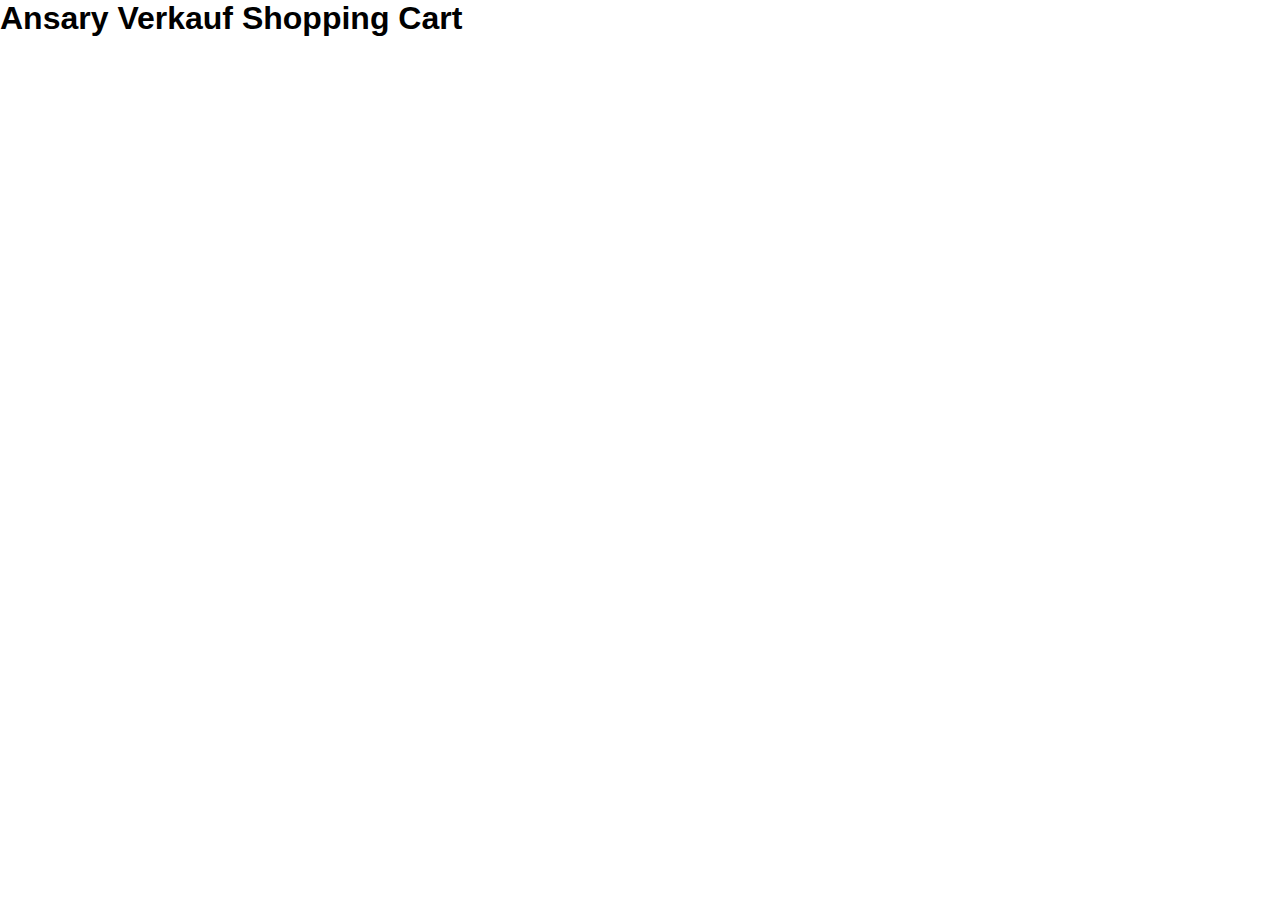
==== cart.html @ 2d09e05a "Update cart.html" ====
<!DOCTYPE html>
<html lang="en" >
<head>
  <meta charset="UTF-8">
  <title>Online Cart </title>
  <link rel='stylesheet' href='https://maxcdn.bootstrapcdn.com/font-awesome/4.5.0/css/font-awesome.min.css'><link rel="stylesheet" href="./style.css">

</head>
<body>
<!-- partial:index.partial.html -->
<div class="main-wrapper">
 

  
  <div class="header"><h1>Ansary Verkauf Shopping Cart</h1></div>
  <div id="vue">
    <cart :cart="cart" :cart-sub-total="cartSubTotal" :tax="tax" :cart-total="cartTotal" :checkout-bool="checkoutBool"></cart>
    <products :cart="cart" :cart-sub-total="cartSubTotal" :tax="tax" :cart-total="cartTotal" :products-data="productsData"></products>
    <checkout-area v-if="checkoutBool" :cart="cart" :tax="tax" :cart-sub-total="cartSubTotal" :cart-total="cartTotal" :products-data="productsData" :total-with-tax="totalWithTax"></checkout-area>
  </div>
</div>
<!-- partial -->
  
</body>
</html>
---- style.css ----
*{
    margin: 0;
    padding: 0;
    font-family: 'Poppins', sans-serif;
}
#banner{
    background: linear-gradient(rgba(0,0,0,0.5), #453535d8),url();
    background-size: cover;
    background-position: center;
    height: 100vh;
}

.logo{
    width: 140px;
    position: absolute;
    top: 4%;
    left: 10%;
}
.banner-text{
    text-align: center;
    color: #fff;
    padding-top: 180px;
}
.banner-text h1{
    font-size: 130px;
    font-family: 'Kaushan Script', cursive;
}
.banner-text p{
    font-size: 20px;
    font-style: italic;
}
.banner-btn{
    margin: 70px auto 0;
}
.banner-btn a{
    width: 150px;
    text-decoration: none;
    display: inline-block;
    margin: 0 10px;
    padding: 12px 0;
    color: #fff;
    border: .5px solid #fff;
    position: relative;
    z-index: 1;
    transition: color 0.5s;
}
.banner-btn a span{
    width: 0;
    height: 100%;
    position: absolute;
    top: 0;
    left: 0;
    background: #fff;
    z-index: -1;
    transition: 0.5s; 
}
.banner-btn a:hover span{
    width: 100%;
}
.banner-btn a:hover{
    color: #000;
}
#sideNav{
    width: 250px;
    height: 100vh;
    position: fixed;
    right: -250px;
    top: 0;
    background: #009688;
    z-index: 2;
    transition: 0.5s;
} 
nav ul li{
    list-style: none;
    margin: 50px 20px;
}
nav ul li{
    text-decoration: none;
    color: #fff;
}
#menuBtn{
    width: 50px;
    height: 50px;
    background: #009688;
    text-align: center;
    position: fixed;
    right: 30px;
    top: 20px;
    border-radius: 3px;
    z-index: 3;
    cursor: pointer;
}
#menuBtn img{
    width: 20px;
    margin-top: 15px;
}


@media screen and (max-width: 770px){
    .banner-text h1{
        font-size: 44px;
    }
    .banner-btn a{
        display: block;
        margin: 20px auto;
    }
}


/*--FEATURE--*/
#feature{
    width: 100%;
    padding: 70px 0;
}
.title-text{
    text-align: center;
    padding-bottom: 70px;
}
.title-text p{
    margin: auto;
    font-size: 20px;
    color: #463535cf;
    font-weight: bold;
    position: relative;
    z-index: 1;
    display: inline-block;
}
.title-text p::after{
    content: '';
    width: 50px;
    height: 35px;
    background: linear-gradient(#4fea5f, #fff);
    position: absolute;
    top: -20px;;
    left: 0;
    z-index: -1;
    transform: rotate(10deg);
    border-top-left-radius: 35px;
    border-bottom-right-radius: 35px;
}
.title-text h1{
    font-size: 50px;
}
.feature-box{
    width: 80%;
    margin: auto;
    display: flex;
    flex-wrap: wrap;
    align-items: center;
    text-align: center;
}
.features{
    flex-basis: 50%;
}
.features-img{
    flex-basis: 50%;
    margin: auto;
}
.features-img img{
    width: 70%;
    border-radius: 10px;
}
.features h1{
    text-align: left;
    margin-bottom: 10px;
    font-weight: 100;
    color: #009688;
}
.features-desc{
    display: flex;
    align-items: center;
    margin-bottom: 40px;
}
.feature-icon .fa{
    width: 50px;
    height: 50px;
    font-size: 30px;
    line-height: 50px;
    border-radius: 8px;
    color: #463535cf;
    border: 1px solid #463535cf;
}
.feature-text p{
    padding: 0 20px;
    text-align: initial;
}
@media screen and (max-width: 770px){
    .title-text h1{
        font-size: 35px;
    }
    .features{
        flex-basis: 100%;
    }
    .features-img{
        flex-basis: 100%;
    }
    .features-img img{
        width: 100%;
    }
}

/*--SERVICE--*/
#service{
    width: 100%;
    padding: 70px 0;
    background: #efefef;
}
.service-box{
    width: 80%;
    display: flex;
    flex-wrap: wrap;
    justify-content: space-around;
    margin: auto;
}
.single-service{
    flex-basis: 48%;
    text-align: center;
    border-radius: 7px;
    margin-bottom: 20px;
    color: #fff;
    position: relative;
}
.single-service img{
    width: 100%;
    border-radius: 7px;
}
.overlay{
    width: 100%;
    height: 100%;
    position: absolute;
    top: 0;
    border-radius: 7px;
    cursor: pointer;
    background: linear-gradient(rgba(0,0,0,0.5),#463535cf);
    opacity: 0;
    transition: 1s;
}
.single-service:hover .overlay{
    opacity: 1;
}
.service-desc{
    width: 80%;
    position: absolute;
    bottom: 40%;
    left: 50%;
    opacity: 0;
    transform: translateX(-50%);
    transition: 1s;
}
hr{
    background: #fff;
    height: 2px;
    border: 0;
    margin: 15px auto;
    width: 60%;
}
.service-desc p{
    font-size: 14px; 
}
.single-service:hover .service-desc{
    bottom: 40%;
    opacity: 1;
}
@media screen and (max-width: 770px){
    .single-service{
        flex-basis: 100%;
        margin-bottom: 30px;
    }
    .service-desc p{
        font-size: 12px; 
    }
    hr{
        margin: 5px auto;
    }
    .single-service:hover .service-desc{
        bottom: 25% !important;
    }
}
/*---TESTIMONIAL---*/
#testimonial{
    width: 100%;
    padding: 70px 0;
}
.testimonial-row{
    width: 80%;
    margin: auto;
    display: flex;
    justify-content: space-between;
    align-items: flex-start;
    flex-wrap: wrap;
}
.testimonial-col{
    flex-basis: 28%;
    padding: 10px;
    margin-bottom: 30px;
    border-radius: 5px;
    box-shadow: 0 10px 20px 3px #00968814;
    cursor: pointer;
    transition: transform .5s;
}
.testimonial-col p{
    font-size: 14px;
}
.user{
    display: flex;
    align-items: center;
    margin: 20px 0;
}
.user img{
    width: 40px;
    margin-right: 20px;
    border-radius: 3px;
}
.user-info .fa{
    margin-left: 10px;
    color: #009688;
    font-size: 20px;
}
.user-info small{
    color: #009688;
}
.testimonial-col:hover{
    transform: translateY(-7px);
}
@media screen and (max-width: 770px){
    .testimonial-col{
        flex-basis: 100%;
    }
}

/*--FOOTER--*/
#footer{
    padding: 100px 0 20px;
    background: #efefef;
    position: relative;
}
.footer-row{
    width: 80%;
    margin: 0 auto;
    display: flex;
    justify-content: space-between;
    flex-wrap: wrap;
}





.footer-left,.footer-right{
    flex-basis: 45%;
    padding: 10px;
    margin-bottom: 20px;
}
.footer-right{
    text-align: right;
}
.footer-row h1{
    margin: 10px 0;
}
.footer-row p{
    line-height: 35px;
}
.footer-left .fa,.footer-right .fa{
    font-size: 20px;
    color: #009688;
    margin: 10px;
}
.footer-img{
    max-width: 370px;
    opacity: 0.1;
    position: absolute;
    left: 50%;
    top: 35%;
    transform: translate(-50%,-50%);
}



.social-links{
    text-align: center;
}
.social-links .fa{
    height: 40px;
    width: 40px;
    font-size: 20px;
    line-height: 40px;
    border: 2.5px solid #009688;
    margin: 40px 5px 0;
    color: #009688;
    cursor: pointer;
    transform: .5s;
}
.social-links .fa:hover{
    background: #009688;
    color: #fff;
    transform: translateY(-7px);
}
.social-links p{
    font-size: 12px;
    margin-top: 20px;
}
@media screen and (max-width: 770px){
    .footer-left,.footer-right{
        flex-basis: 100%;
        font-size: 14px;
    }
    .footer-img{
        top: 25%;
    }
}
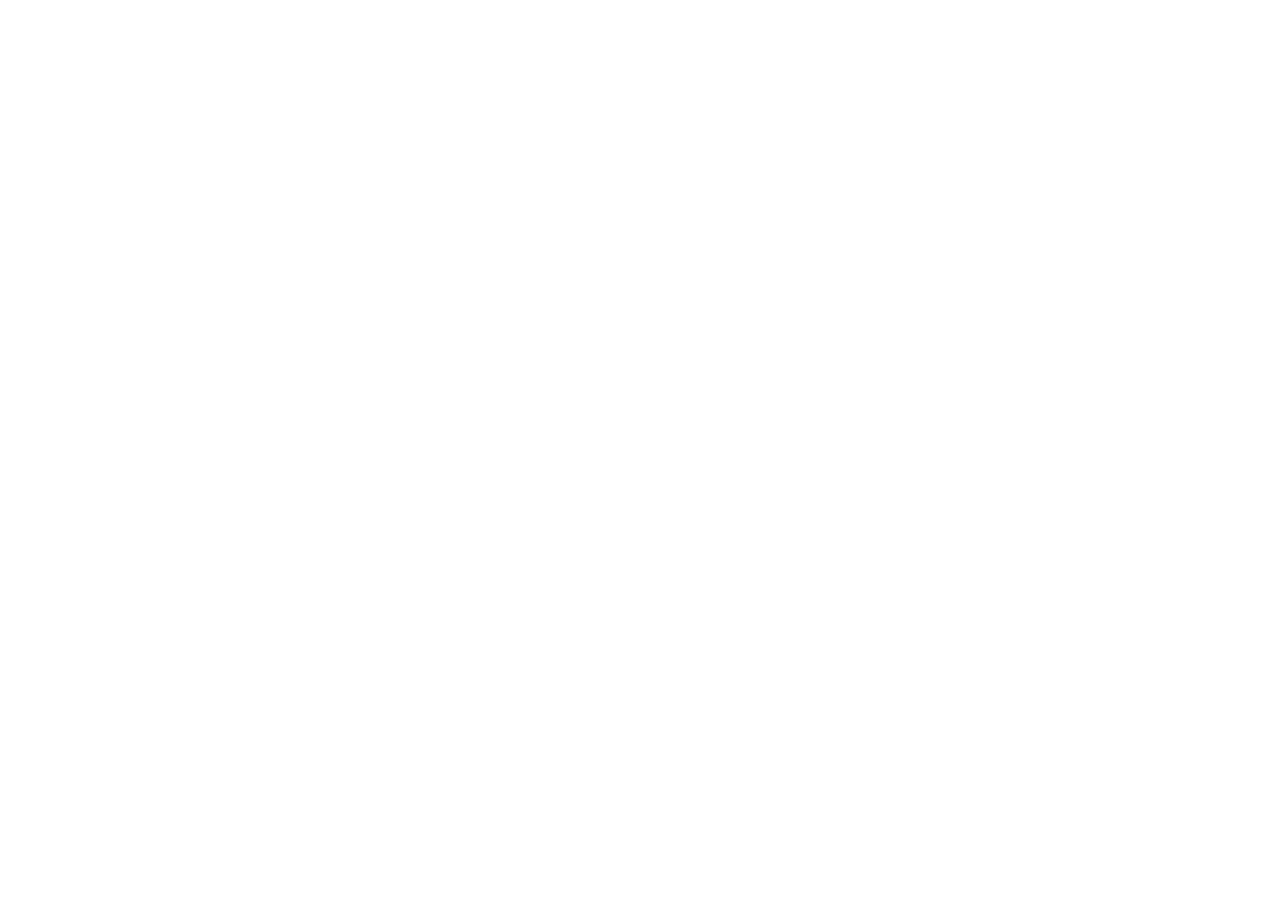
==== commit 8da6ee98: "Add files via upload" ====
--- a/cart.html
+++ b/cart.html
@@ -2,8 +2,8 @@
 <html lang="en" >
 <head>
   <meta charset="UTF-8">
-  <title>Online Cart </title>
-  <link rel='stylesheet' href='https://maxcdn.bootstrapcdn.com/font-awesome/4.5.0/css/font-awesome.min.css'><link rel="stylesheet" href="./style.css">
+  <title>Ansary Verkauf Shopping</title>
+  <link rel='stylesheet' href='https://maxcdn.bootstrapcdn.com/font-awesome/4.5.0/css/font-awesome.min.css'><link rel="stylesheet" href="./cstyle.css">
 
 </head>
 <body>
@@ -12,7 +12,7 @@
  
 
   
-  <div class="header"><h1>Ansary Verkauf Shopping Cart</h1></div>
+  <div class="header"><h1></h1></div>
   <div id="vue">
     <cart :cart="cart" :cart-sub-total="cartSubTotal" :tax="tax" :cart-total="cartTotal" :checkout-bool="checkoutBool"></cart>
     <products :cart="cart" :cart-sub-total="cartSubTotal" :tax="tax" :cart-total="cartTotal" :products-data="productsData"></products>
@@ -20,6 +20,7 @@
   </div>
 </div>
 <!-- partial -->
-  
+  <script  src="./cscript.js"></script>
+
 </body>
 </html>
--- a/cstyle.css
+++ b/cstyle.css
@@ -0,0 +1,386 @@
+* {
+	 margin: 0;
+	 padding: 0;
+	 box-sizing: border-box;
+	 font-family: 'Poppins', sans-serif;
+}
+ @keyframes openUp {
+	 0% {
+		 transform: translate(-50%, -50%) scale(0.5);
+	}
+	 100% {
+		 transform: translate(-50%, -50%) scale(1);
+	}
+}
+ button {
+	 appearance: none;
+	 padding: 0.5em;
+	 margin: 0.5em 0;
+	 background: white;
+	 border: 1px solid black;
+	 transition: all 0.1s;
+	 font-size: 14px;
+	 cursor: pointer;
+	 user-select: none;
+}
+ button .fa {
+	 font-size: 1em !important;
+	 vertical-align: center;
+}
+ button:hover {
+	 color: white;
+	 background: black;
+}
+ input {
+	 display: inline-block;
+	 appearance: none;
+	 padding: 0.5em;
+	 margin: 0.1em 0.5em 0.5em 0;
+	 width: max-content;
+	 background: white;
+	 border: 1px solid black;
+	 transition: all 0.1s;
+	 font-size: 14px;
+}
+
+
+ label {
+	 font-size: 0.75em;
+	 margin-right: 0.5em;
+}
+ .checkout-area table {
+	 margin: 0 auto;
+	 padding: 0.5em;
+	 width: 100%;
+	 max-width: 40em;
+	 text-align: left;
+}
+ .checkout-area table th, .checkout-area table td {
+	 padding: 0 0.25em;
+}
+ @media (max-width: 600px) {
+	 .checkout-area table th:nth-child(3), .checkout-area table td:nth-child(3) {
+		 display: none;
+	}
+}
+ .align-left {
+	 text-align: left;
+}
+ .align-center {
+	 text-align: center;
+}
+ .align-right {
+	 text-align: right;
+}
+ .vert-bottom {
+	 vertical-align: bottom;
+}
+ .vert-middle {
+	 vertical-align: middle;
+}
+ .main-wrapper .header {
+	 position: relative;
+	 background:  url("file:///C:/Users/shibi/OneDrive/Desktop/Ansary Verkauf/pen-export-NWBoGpY (1)/pen-export-NWBoGpY/dist/AVjpg.jpg");
+	 background-size: cover;
+	 background-position: center;
+	 height: 80vh;
+}
+ .main-wrapper .header h1 {
+	 position: absolute;
+	 text-align: center;
+	 top: 50%;
+	 left: 50%;
+	 transform: translate(-50%, -50%);
+	 color: white;
+	 font-size: 3em;
+	 text-shadow: 1px 3px 5px rgba(0, 0, 0, 0.5), -1px -3px 5px rgba(0, 0, 0, 0.5);
+}
+ .main-wrapper #vue {
+	 margin: 0 auto;
+	 padding: 0.5em;
+	 text-align: center;
+}
+ .main-wrapper #vue .cart {
+	 position: fixed;
+	 right: 0em;
+	 top: 0em;
+	 text-align: right;
+	 background: rgba(0, 0, 0, 0.85);
+	 color: white;
+	 z-index: 1;
+}
+ .main-wrapper #vue .cart .fa-shopping-cart, .main-wrapper #vue .cart .cart-size {
+	 cursor: pointer;
+	 font-size: 1.25em;
+	 user-select: none;
+}
+ .main-wrapper #vue .cart .fa-shopping-cart {
+	 padding: 1em 1em 1em 0;
+}
+ .main-wrapper #vue .cart .cart-size {
+	 padding: 1em 0 1em 1em;
+}
+ .main-wrapper #vue .cart .cart-items {
+	 padding: 0 1em 2em 1em;
+}
+ .main-wrapper #vue .cart .cart-items .cartTable {
+	 width: 20em;
+}
+ .main-wrapper #vue .cart .cart-items .cartImage {
+	 width: 4em;
+	 height: 4em;
+	 margin: 0.5em auto;
+	 position: relative;
+	 cursor: pointer;
+}
+ .main-wrapper #vue .cart .cart-items .cartImage:after {
+	 content: "";
+	 position: absolute;
+	 top: 0;
+	 left: 0;
+	 width: 100%;
+	 height: 100%;
+	 background: rgba(0, 0, 0, 0.25);
+	 transition: all 0.1s;
+}
+ .main-wrapper #vue .cart .cart-items .cartImage i {
+	 position: absolute;
+	 top: 50%;
+	 left: 50%;
+	 transform: translate(-50%, -50%);
+	 font-size: 1.5em;
+	 z-index: 1;
+	 transition: all 0.25s;
+}
+ .main-wrapper #vue .cart .cart-items .cartImage:hover i {
+	 text-shadow: 1px 2px 5px black;
+}
+ .main-wrapper #vue .cart .cart-items .cartImage:hover:after {
+	 background: rgba(0, 0, 0, 0.5);
+}
+ .main-wrapper #vue .cart .cart-items .cartImage:active i {
+	 text-shadow: 0px 0px 1px black;
+}
+ .main-wrapper #vue .cart .cart-items .cartSubTotal {
+	 border-top: 1px solid white;
+	 font-size: 1.25em;
+}
+ .main-wrapper #vue .cart .cart-items .clearCart {
+	 float: left;
+	 margin-top: 2em;
+	 margin-bottom: 1.25em;
+}
+ .main-wrapper #vue .cart .cart-items .checkoutCart {
+	 float: right;
+	 margin-top: 2em;
+	 margin-bottom: 1.25em;
+}
+ .main-wrapper #vue .products {
+	 margin: 0 auto;
+	 width: 100%;
+	 max-width: 80em;
+}
+ .main-wrapper #vue .products .product {
+	 display: inline-block;
+	 margin: 0.75em;
+	 width: 100%;
+	 max-width: 18em;
+}
+ .main-wrapper #vue .products .product .image {
+	 width: 18em;
+	 height: 18em;
+	 margin-bottom: 0.5em;
+	 position: relative;
+	 overflow: hidden;
+	 cursor: pointer;
+	 transition: box-shadow 0.25s;
+}
+ @media (max-width: 600px) {
+	 .main-wrapper #vue .products .product .image {
+		 width: 100vw;
+		 height: 100vw;
+	}
+}
+ .main-wrapper #vue .products .product .image:before {
+	 content: '';
+	 position: absolute;
+	 top: 0;
+	 left: 0;
+	 width: 100%;
+	 height: 100%;
+	 background: rgba(0, 0, 0, 0.5);
+	 opacity: 0;
+	 transition: all 0.25s;
+}
+ .main-wrapper #vue .products .product .image:after {
+	 content: "\f00e";
+	 font-family: "FontAwesome";
+	 position: absolute;
+	 top: 250%;
+	 left: 50%;
+	 transform: translate(-50%, -50%);
+	 font-size: 5em;
+	 color: white;
+	 pointer-events: none;
+	 text-shadow: 0 0 5px rgba(0, 0, 0, 0.5), 0 0 10px rgba(0, 0, 0, 0.5);
+	 transition: all 0.25s;
+}
+ .main-wrapper #vue .products .product .image:hover {
+	 box-shadow: 0 12px 15px 0 rgba(0, 0, 0, 0.24), 0 17px 50px 0 rgba(0, 0, 0, 0.19);
+}
+ .main-wrapper #vue .products .product .image:hover:before {
+	 opacity: 1;
+}
+ .main-wrapper #vue .products .product .image:hover:after {
+	 top: 50%;
+}
+ .main-wrapper #vue .products .product .name {
+	 font-weight: bold;
+	 font-size: 1.25em;
+}
+ .main-wrapper #vue .products .product .description {
+	 font-style: italic;
+}
+ .main-wrapper #vue .products .product .price {
+	 font-weight: bold;
+}
+ .main-wrapper #vue .modalWrapper {
+	 position: relative;
+}
+ .main-wrapper #vue .modalWrapper .overlay {
+	 position: fixed;
+	 top: 0;
+	 left: 0;
+	 width: 100%;
+	 height: 100%;
+	 background: rgba(0, 0, 0, 0.7);
+	 z-index: 2;
+}
+ .main-wrapper #vue .modalWrapper .prevProduct, .main-wrapper #vue .modalWrapper .nextProduct {
+	 position: fixed;
+	 color: white;
+	 font-size: 2em;
+	 cursor: pointer;
+	 top: 50%;
+	 transform: translateY(-50%);
+	 padding: 1em;
+	 user-select: none;
+	 z-index: 5;
+}
+ .main-wrapper #vue .modalWrapper .prevProduct {
+	 left: calc(50% - 9.5em);
+}
+ .main-wrapper #vue .modalWrapper .nextProduct {
+	 right: calc(50% - 9.5em);
+}
+ .main-wrapper #vue .modalWrapper .modal {
+	 position: fixed;
+	 top: 50%;
+	 left: 50%;
+	 transform: translate(-50%, -50%);
+	 background: white;
+	 padding: 2em;
+	 text-align: center;
+	 max-height: calc(100% - 2em);
+	 overflow-y: scroll;
+	 overflow-x: hidden;
+	 animation: openUp 0.1s;
+	 z-index: 3;
+	 backface-visibility: hidden;
+}
+ .main-wrapper #vue .modalWrapper .modal .close {
+	 position: fixed;
+	 top: -0.5em;
+	 right: -0.5em;
+	 cursor: pointer;
+	 padding: 1em;
+}
+ .main-wrapper #vue .modalWrapper .modal .imageWrapper {
+	 width: 25em;
+	 height: 25em;
+	 margin: 0.5em auto;
+	 overflow: hidden;
+}
+ .main-wrapper #vue .modalWrapper .modal .imageWrapper .image {
+	 width: 100%;
+	 height: 100%;
+	 transition: transform 0.2s;
+	 z-index: 4;
+	 cursor: crosshair;
+}
+ .main-wrapper #vue .modalWrapper .modal .additionalImages {
+	 display: flex;
+	 width: 100%;
+	 margin: 0 auto;
+	 text-align: center;
+}
+ .main-wrapper #vue .modalWrapper .modal .additionalImages .additionalImage {
+	 flex-grow: 1;
+	 margin: 0.5em 1em;
+	 position: relative;
+	 overflow: hidden;
+	 cursor: pointer;
+	 width: 25%;
+	 height: auto;
+	 position: relative;
+}
+ .main-wrapper #vue .modalWrapper .modal .additionalImages .additionalImage:before {
+	 display: block;
+	 content: "";
+	 width: 100%;
+	 padding-top: 75%;
+}
+ .main-wrapper #vue .modalWrapper .modal .additionalImages .additionalImage > .content {
+	 position: absolute;
+	 top: 0;
+	 left: 0;
+	 right: 0;
+	 bottom: 0;
+}
+ .main-wrapper #vue .modalWrapper .modal .additionalImages .additionalImage:nth-of-type(1n) {
+	 margin-left: 0;
+}
+ .main-wrapper #vue .modalWrapper .modal .additionalImages .additionalImage:nth-of-type(4n) {
+	 margin-right: 0;
+}
+ .main-wrapper #vue .modalWrapper .modal .name {
+	 font-weight: bold;
+	 font-size: 1.25em;
+}
+ .main-wrapper #vue .modalWrapper .modal .description {
+	 font-style: italic;
+}
+ .main-wrapper #vue .modalWrapper .modal .details {
+	 max-width: 25em;
+	 margin: 0 auto;
+	 padding: 0.5em 0;
+}
+ .main-wrapper #vue .modalWrapper .modal .price {
+	 font-weight: bold;
+	 padding-bottom: 0.5em;
+}
+ @media (max-width: 600px) {
+	 .main-wrapper #vue .cart, .main-wrapper #vue .cart .cartTable {
+		 width: 100% !important;
+	}
+	 .main-wrapper #vue .products {
+		 text-align: left;
+	}
+	 .main-wrapper #vue .products .product {
+		 display: block;
+	}
+	 .main-wrapper #vue .products .product .image {
+		 width: calc(100vw - 2.5em);
+		 height: calc(100vw - 2.5em);
+	}
+	 .main-wrapper #vue .modalWrapper .prevProduct, .main-wrapper #vue .modalWrapper .nextProduct {
+		 display: none;
+	}
+	 .main-wrapper #vue .modalWrapper .modal.checkout {
+	 width: 100%;	
+	}
+	 .main-wrapper #vue .modalWrapper .modal .imageWrapper {
+		 width: calc(100vw - 4em);
+		 height: calc(100vw - 4em);
+	}
+}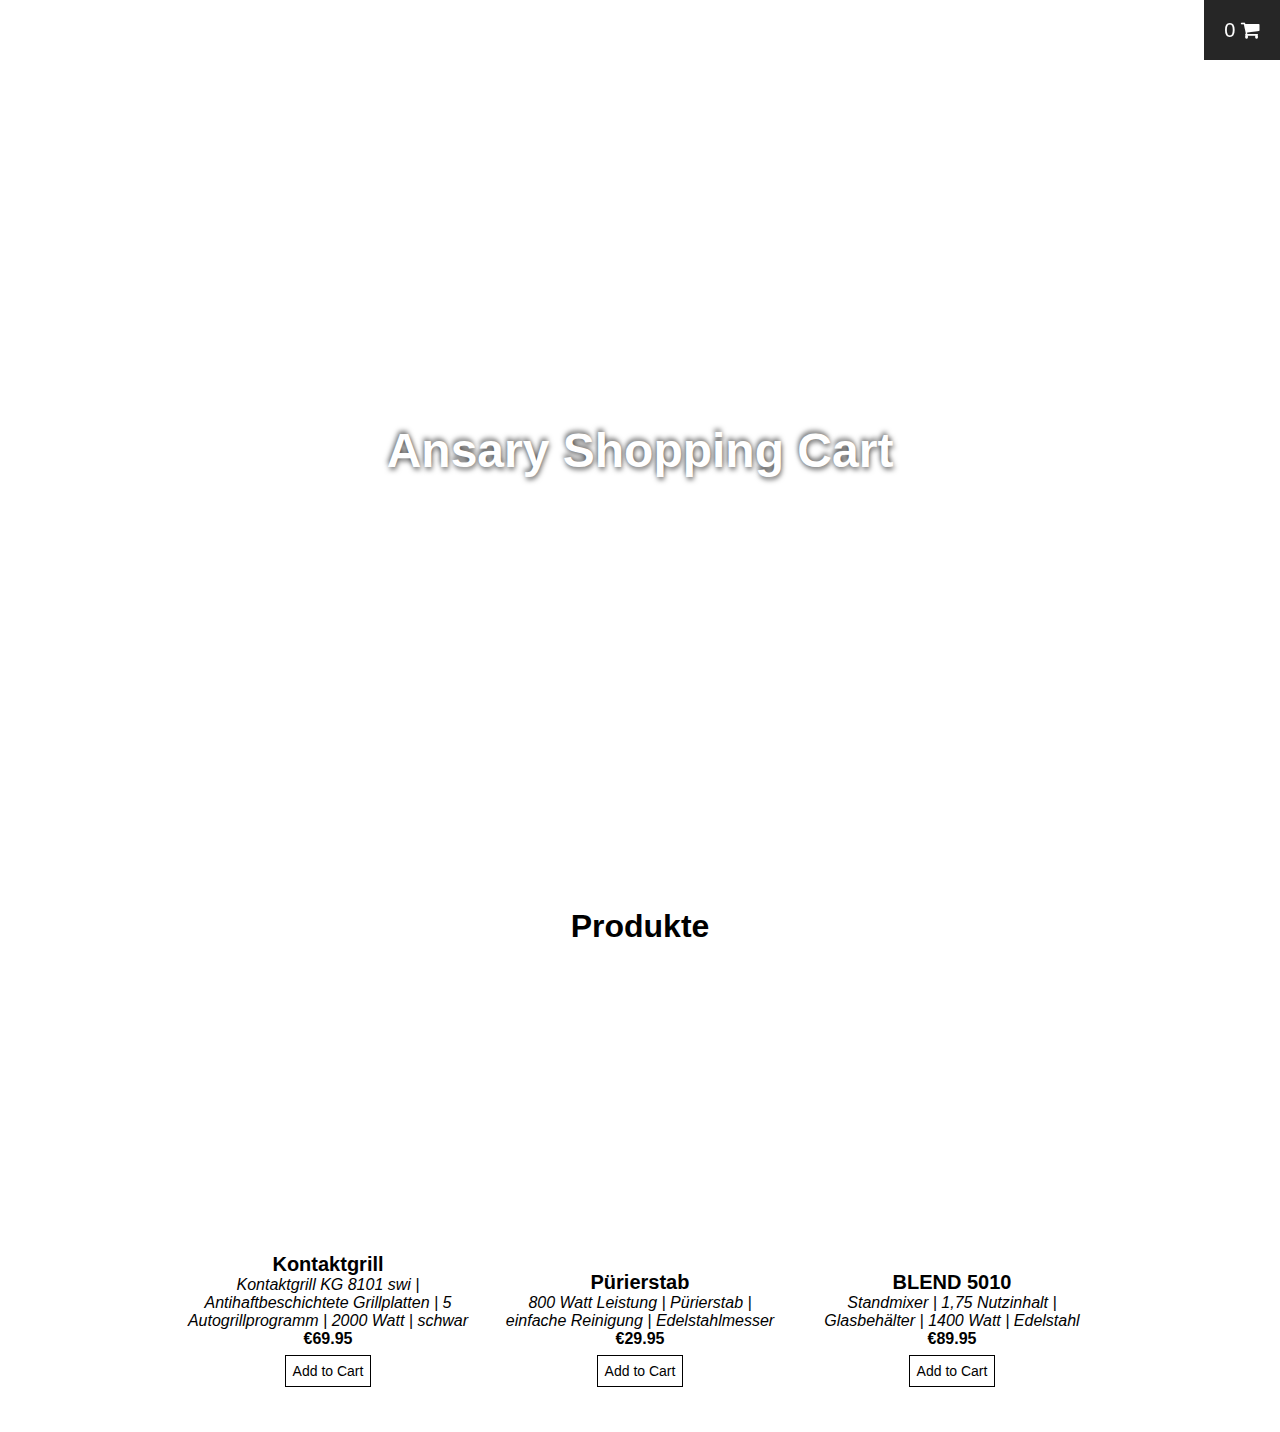
==== commit dcd7836e: "Update cart.html" ====
--- a/cart.html
+++ b/cart.html
@@ -1,6 +1,6 @@
 <!DOCTYPE html>
 <html lang="en" >
-<head>
+<head> 
   <meta charset="UTF-8">
   <title>Ansary Verkauf Shopping</title>
   <link rel='stylesheet' href='https://maxcdn.bootstrapcdn.com/font-awesome/4.5.0/css/font-awesome.min.css'><link rel="stylesheet" href="./cstyle.css">
@@ -12,7 +12,7 @@
  
 
   
-  <div class="header"><h1></h1></div>
+  <div class="header"><h1>Ansary Shopping Cart</h1></div>
   <div id="vue">
     <cart :cart="cart" :cart-sub-total="cartSubTotal" :tax="tax" :cart-total="cartTotal" :checkout-bool="checkoutBool"></cart>
     <products :cart="cart" :cart-sub-total="cartSubTotal" :tax="tax" :cart-total="cartTotal" :products-data="productsData"></products>
--- a/cstyle.css
+++ b/cstyle.css
@@ -1,3 +1,10 @@
+/*!
+ *  Font Awesome 4.5.0 by @davegandy - http://fontawesome.io - @fontawesome
+ *  License - http://fontawesome.io/license (Font: SIL OFL 1.1, CSS: MIT License)
+ */@font-face{font-family:'FontAwesome';src:url('../fonts/fontawesome-webfont.eot?v=4.5.0');src:url('../fonts/fontawesome-webfont.eot?#iefix&v=4.5.0') format('embedded-opentype'),url('../fonts/fontawesome-webfont.woff2?v=4.5.0') format('woff2'),url('../fonts/fontawesome-webfont.woff?v=4.5.0') format('woff'),url('../fonts/fontawesome-webfont.ttf?v=4.5.0') format('truetype'),url('../fonts/fontawesome-webfont.svg?v=4.5.0#fontawesomeregular') format('svg');font-weight:normal;font-style:normal}.fa{display:inline-block;font:normal normal normal 14px/1 FontAwesome;font-size:inherit;text-rendering:auto;-webkit-font-smoothing:antialiased;-moz-osx-font-smoothing:grayscale}.fa-lg{font-size:1.33333333em;line-height:.75em;vertical-align:-15%}.fa-2x{font-size:2em}.fa-3x{font-size:3em}.fa-4x{font-size:4em}.fa-5x{font-size:5em}.fa-fw{width:1.28571429em;text-align:center}.fa-ul{padding-left:0;margin-left:2.14285714em;list-style-type:none}.fa-ul>li{position:relative}.fa-li{position:absolute;left:-2.14285714em;width:2.14285714em;top:.14285714em;text-align:center}.fa-li.fa-lg{left:-1.85714286em}.fa-border{padding:.2em .25em .15em;border:solid .08em #eee;border-radius:.1em}.fa-pull-left{float:left}.fa-pull-right{float:right}.fa.fa-pull-left{margin-right:.3em}.fa.fa-pull-right{margin-left:.3em}.pull-right{float:right}.pull-left{float:left}.fa.pull-left{margin-right:.3em}.fa.pull-right{margin-left:.3em}.fa-spin{-webkit-animation:fa-spin 2s infinite linear;animation:fa-spin 2s infinite linear}.fa-pulse{-webkit-animation:fa-spin 1s infinite steps(8);animation:fa-spin 1s infinite steps(8)}@-webkit-keyframes fa-spin{0%{-webkit-transform:rotate(0deg);transform:rotate(0deg)}100%{-webkit-transform:rotate(359deg);transform:rotate(359deg)}}@keyframes fa-spin{0%{-webkit-transform:rotate(0deg);transform:rotate(0deg)}100%{-webkit-transform:rotate(359deg);transform:rotate(359deg)}}.fa-rotate-90{filter:progid:DXImageTransform.Microsoft.BasicImage(rotation=1);-webkit-transform:rotate(90deg);-ms-transform:rotate(90deg);transform:rotate(90deg)}.fa-rotate-180{filter:progid:DXImageTransform.Microsoft.BasicImage(rotation=2);-webkit-transform:rotate(180deg);-ms-transform:rotate(180deg);transform:rotate(180deg)}.fa-rotate-270{filter:progid:DXImageTransform.Microsoft.BasicImage(rotation=3);-webkit-transform:rotate(270deg);-ms-transform:rotate(270deg);transform:rotate(270deg)}.fa-flip-horizontal{filter:progid:DXImageTransform.Microsoft.BasicImage(rotation=0, mirror=1);-webkit-transform:scale(-1, 1);-ms-transform:scale(-1, 1);transform:scale(-1, 1)}.fa-flip-vertical{filter:progid:DXImageTransform.Microsoft.BasicImage(rotation=2, mirror=1);-webkit-transform:scale(1, -1);-ms-transform:scale(1, -1);transform:scale(1, -1)}:root .fa-rotate-90,:root .fa-rotate-180,:root .fa-rotate-270,:root .fa-flip-horizontal,:root .fa-flip-vertical{filter:none}.fa-stack{position:relative;display:inline-block;width:2em;height:2em;line-height:2em;vertical-align:middle}.fa-stack-1x,.fa-stack-2x{position:absolute;left:0;width:100%;text-align:center}.fa-stack-1x{line-height:inherit}.fa-stack-2x{font-size:2em}.fa-inverse{color:#fff}.fa-glass:before{content:"\f000"}.fa-music:before{content:"\f001"}.fa-search:before{content:"\f002"}.fa-envelope-o:before{content:"\f003"}.fa-heart:before{content:"\f004"}.fa-star:before{content:"\f005"}.fa-star-o:before{content:"\f006"}.fa-user:before{content:"\f007"}.fa-film:before{content:"\f008"}.fa-th-large:before{content:"\f009"}.fa-th:before{content:"\f00a"}.fa-th-list:before{content:"\f00b"}.fa-check:before{content:"\f00c"}.fa-remove:before,.fa-close:before,.fa-times:before{content:"\f00d"}.fa-search-plus:before{content:"\f00e"}.fa-search-minus:before{content:"\f010"}.fa-power-off:before{content:"\f011"}.fa-signal:before{content:"\f012"}.fa-gear:before,.fa-cog:before{content:"\f013"}.fa-trash-o:before{content:"\f014"}.fa-home:before{content:"\f015"}.fa-file-o:before{content:"\f016"}.fa-clock-o:before{content:"\f017"}.fa-road:before{content:"\f018"}.fa-download:before{content:"\f019"}.fa-arrow-circle-o-down:before{content:"\f01a"}.fa-arrow-circle-o-up:before{content:"\f01b"}.fa-inbox:before{content:"\f01c"}.fa-play-circle-o:before{content:"\f01d"}.fa-rotate-right:before,.fa-repeat:before{content:"\f01e"}.fa-refresh:before{content:"\f021"}.fa-list-alt:before{content:"\f022"}.fa-lock:before{content:"\f023"}.fa-flag:before{content:"\f024"}.fa-headphones:before{content:"\f025"}.fa-volume-off:before{content:"\f026"}.fa-volume-down:before{content:"\f027"}.fa-volume-up:before{content:"\f028"}.fa-qrcode:before{content:"\f029"}.fa-barcode:before{content:"\f02a"}.fa-tag:before{content:"\f02b"}.fa-tags:before{content:"\f02c"}.fa-book:before{content:"\f02d"}.fa-bookmark:before{content:"\f02e"}.fa-print:before{content:"\f02f"}.fa-camera:before{content:"\f030"}.fa-font:before{content:"\f031"}.fa-bold:before{content:"\f032"}.fa-italic:before{content:"\f033"}.fa-text-height:before{content:"\f034"}.fa-text-width:before{content:"\f035"}.fa-align-left:before{content:"\f036"}.fa-align-center:before{content:"\f037"}.fa-align-right:before{content:"\f038"}.fa-align-justify:before{content:"\f039"}.fa-list:before{content:"\f03a"}.fa-dedent:before,.fa-outdent:before{content:"\f03b"}.fa-indent:before{content:"\f03c"}.fa-video-camera:before{content:"\f03d"}.fa-photo:before,.fa-image:before,.fa-picture-o:before{content:"\f03e"}.fa-pencil:before{content:"\f040"}.fa-map-marker:before{content:"\f041"}.fa-adjust:before{content:"\f042"}.fa-tint:before{content:"\f043"}.fa-edit:before,.fa-pencil-square-o:before{content:"\f044"}.fa-share-square-o:before{content:"\f045"}.fa-check-square-o:before{content:"\f046"}.fa-arrows:before{content:"\f047"}.fa-step-backward:before{content:"\f048"}.fa-fast-backward:before{content:"\f049"}.fa-backward:before{content:"\f04a"}.fa-play:before{content:"\f04b"}.fa-pause:before{content:"\f04c"}.fa-stop:before{content:"\f04d"}.fa-forward:before{content:"\f04e"}.fa-fast-forward:before{content:"\f050"}.fa-step-forward:before{content:"\f051"}.fa-eject:before{content:"\f052"}.fa-chevron-left:before{content:"\f053"}.fa-chevron-right:before{content:"\f054"}.fa-plus-circle:before{content:"\f055"}.fa-minus-circle:before{content:"\f056"}.fa-times-circle:before{content:"\f057"}.fa-check-circle:before{content:"\f058"}.fa-question-circle:before{content:"\f059"}.fa-info-circle:before{content:"\f05a"}.fa-crosshairs:before{content:"\f05b"}.fa-times-circle-o:before{content:"\f05c"}.fa-check-circle-o:before{content:"\f05d"}.fa-ban:before{content:"\f05e"}.fa-arrow-left:before{content:"\f060"}.fa-arrow-right:before{content:"\f061"}.fa-arrow-up:before{content:"\f062"}.fa-arrow-down:before{content:"\f063"}.fa-mail-forward:before,.fa-share:before{content:"\f064"}.fa-expand:before{content:"\f065"}.fa-compress:before{content:"\f066"}.fa-plus:before{content:"\f067"}.fa-minus:before{content:"\f068"}.fa-asterisk:before{content:"\f069"}.fa-exclamation-circle:before{content:"\f06a"}.fa-gift:before{content:"\f06b"}.fa-leaf:before{content:"\f06c"}.fa-fire:before{content:"\f06d"}.fa-eye:before{content:"\f06e"}.fa-eye-slash:before{content:"\f070"}.fa-warning:before,.fa-exclamation-triangle:before{content:"\f071"}.fa-plane:before{content:"\f072"}.fa-calendar:before{content:"\f073"}.fa-random:before{content:"\f074"}.fa-comment:before{content:"\f075"}.fa-magnet:before{content:"\f076"}.fa-chevron-up:before{content:"\f077"}.fa-chevron-down:before{content:"\f078"}.fa-retweet:before{content:"\f079"}.fa-shopping-cart:before{content:"\f07a"}.fa-folder:before{content:"\f07b"}.fa-folder-open:before{content:"\f07c"}.fa-arrows-v:before{content:"\f07d"}.fa-arrows-h:before{content:"\f07e"}.fa-bar-chart-o:before,.fa-bar-chart:before{content:"\f080"}.fa-twitter-square:before{content:"\f081"}.fa-facebook-square:before{content:"\f082"}.fa-camera-retro:before{content:"\f083"}.fa-key:before{content:"\f084"}.fa-gears:before,.fa-cogs:before{content:"\f085"}.fa-comments:before{content:"\f086"}.fa-thumbs-o-up:before{content:"\f087"}.fa-thumbs-o-down:before{content:"\f088"}.fa-star-half:before{content:"\f089"}.fa-heart-o:before{content:"\f08a"}.fa-sign-out:before{content:"\f08b"}.fa-linkedin-square:before{content:"\f08c"}.fa-thumb-tack:before{content:"\f08d"}.fa-external-link:before{content:"\f08e"}.fa-sign-in:before{content:"\f090"}.fa-trophy:before{content:"\f091"}.fa-github-square:before{content:"\f092"}.fa-upload:before{content:"\f093"}.fa-lemon-o:before{content:"\f094"}.fa-phone:before{content:"\f095"}.fa-square-o:before{content:"\f096"}.fa-bookmark-o:before{content:"\f097"}.fa-phone-square:before{content:"\f098"}.fa-twitter:before{content:"\f099"}.fa-facebook-f:before,.fa-facebook:before{content:"\f09a"}.fa-github:before{content:"\f09b"}.fa-unlock:before{content:"\f09c"}.fa-credit-card:before{content:"\f09d"}.fa-feed:before,.fa-rss:before{content:"\f09e"}.fa-hdd-o:before{content:"\f0a0"}.fa-bullhorn:before{content:"\f0a1"}.fa-bell:before{content:"\f0f3"}.fa-certificate:before{content:"\f0a3"}.fa-hand-o-right:before{content:"\f0a4"}.fa-hand-o-left:before{content:"\f0a5"}.fa-hand-o-up:before{content:"\f0a6"}.fa-hand-o-down:before{content:"\f0a7"}.fa-arrow-circle-left:before{content:"\f0a8"}.fa-arrow-circle-right:before{content:"\f0a9"}.fa-arrow-circle-up:before{content:"\f0aa"}.fa-arrow-circle-down:before{content:"\f0ab"}.fa-globe:before{content:"\f0ac"}.fa-wrench:before{content:"\f0ad"}.fa-tasks:before{content:"\f0ae"}.fa-filter:before{content:"\f0b0"}.fa-briefcase:before{content:"\f0b1"}.fa-arrows-alt:before{content:"\f0b2"}.fa-group:before,.fa-users:before{content:"\f0c0"}.fa-chain:before,.fa-link:before{content:"\f0c1"}.fa-cloud:before{content:"\f0c2"}.fa-flask:before{content:"\f0c3"}.fa-cut:before,.fa-scissors:before{content:"\f0c4"}.fa-copy:before,.fa-files-o:before{content:"\f0c5"}.fa-paperclip:before{content:"\f0c6"}.fa-save:before,.fa-floppy-o:before{content:"\f0c7"}.fa-square:before{content:"\f0c8"}.fa-navicon:before,.fa-reorder:before,.fa-bars:before{content:"\f0c9"}.fa-list-ul:before{content:"\f0ca"}.fa-list-ol:before{content:"\f0cb"}.fa-strikethrough:before{content:"\f0cc"}.fa-underline:before{content:"\f0cd"}.fa-table:before{content:"\f0ce"}.fa-magic:before{content:"\f0d0"}.fa-truck:before{content:"\f0d1"}.fa-pinterest:before{content:"\f0d2"}.fa-pinterest-square:before{content:"\f0d3"}.fa-google-plus-square:before{content:"\f0d4"}.fa-google-plus:before{content:"\f0d5"}.fa-money:before{content:"\f0d6"}.fa-caret-down:before{content:"\f0d7"}.fa-caret-up:before{content:"\f0d8"}.fa-caret-left:before{content:"\f0d9"}.fa-caret-right:before{content:"\f0da"}.fa-columns:before{content:"\f0db"}.fa-unsorted:before,.fa-sort:before{content:"\f0dc"}.fa-sort-down:before,.fa-sort-desc:before{content:"\f0dd"}.fa-sort-up:before,.fa-sort-asc:before{content:"\f0de"}.fa-envelope:before{content:"\f0e0"}.fa-linkedin:before{content:"\f0e1"}.fa-rotate-left:before,.fa-undo:before{content:"\f0e2"}.fa-legal:before,.fa-gavel:before{content:"\f0e3"}.fa-dashboard:before,.fa-tachometer:before{content:"\f0e4"}.fa-comment-o:before{content:"\f0e5"}.fa-comments-o:before{content:"\f0e6"}.fa-flash:before,.fa-bolt:before{content:"\f0e7"}.fa-sitemap:before{content:"\f0e8"}.fa-umbrella:before{content:"\f0e9"}.fa-paste:before,.fa-clipboard:before{content:"\f0ea"}.fa-lightbulb-o:before{content:"\f0eb"}.fa-exchange:before{content:"\f0ec"}.fa-cloud-download:before{content:"\f0ed"}.fa-cloud-upload:before{content:"\f0ee"}.fa-user-md:before{content:"\f0f0"}.fa-stethoscope:before{content:"\f0f1"}.fa-suitcase:before{content:"\f0f2"}.fa-bell-o:before{content:"\f0a2"}.fa-coffee:before{content:"\f0f4"}.fa-cutlery:before{content:"\f0f5"}.fa-file-text-o:before{content:"\f0f6"}.fa-building-o:before{content:"\f0f7"}.fa-hospital-o:before{content:"\f0f8"}.fa-ambulance:before{content:"\f0f9"}.fa-medkit:before{content:"\f0fa"}.fa-fighter-jet:before{content:"\f0fb"}.fa-beer:before{content:"\f0fc"}.fa-h-square:before{content:"\f0fd"}.fa-plus-square:before{content:"\f0fe"}.fa-angle-double-left:before{content:"\f100"}.fa-angle-double-right:before{content:"\f101"}.fa-angle-double-up:before{content:"\f102"}.fa-angle-double-down:before{content:"\f103"}.fa-angle-left:before{content:"\f104"}.fa-angle-right:before{content:"\f105"}.fa-angle-up:before{content:"\f106"}.fa-angle-down:before{content:"\f107"}.fa-desktop:before{content:"\f108"}.fa-laptop:before{content:"\f109"}.fa-tablet:before{content:"\f10a"}.fa-mobile-phone:before,.fa-mobile:before{content:"\f10b"}.fa-circle-o:before{content:"\f10c"}.fa-quote-left:before{content:"\f10d"}.fa-quote-right:before{content:"\f10e"}.fa-spinner:before{content:"\f110"}.fa-circle:before{content:"\f111"}.fa-mail-reply:before,.fa-reply:before{content:"\f112"}.fa-github-alt:before{content:"\f113"}.fa-folder-o:before{content:"\f114"}.fa-folder-open-o:before{content:"\f115"}.fa-smile-o:before{content:"\f118"}.fa-frown-o:before{content:"\f119"}.fa-meh-o:before{content:"\f11a"}.fa-gamepad:before{content:"\f11b"}.fa-keyboard-o:before{content:"\f11c"}.fa-flag-o:before{content:"\f11d"}.fa-flag-checkered:before{content:"\f11e"}.fa-terminal:before{content:"\f120"}.fa-code:before{content:"\f121"}.fa-mail-reply-all:before,.fa-reply-all:before{content:"\f122"}.fa-star-half-empty:before,.fa-star-half-full:before,.fa-star-half-o:before{content:"\f123"}.fa-location-arrow:before{content:"\f124"}.fa-crop:before{content:"\f125"}.fa-code-fork:before{content:"\f126"}.fa-unlink:before,.fa-chain-broken:before{content:"\f127"}.fa-question:before{content:"\f128"}.fa-info:before{content:"\f129"}.fa-exclamation:before{content:"\f12a"}.fa-superscript:before{content:"\f12b"}.fa-subscript:before{content:"\f12c"}.fa-eraser:before{content:"\f12d"}.fa-puzzle-piece:before{content:"\f12e"}.fa-microphone:before{content:"\f130"}.fa-microphone-slash:before{content:"\f131"}.fa-shield:before{content:"\f132"}.fa-calendar-o:before{content:"\f133"}.fa-fire-extinguisher:before{content:"\f134"}.fa-rocket:before{content:"\f135"}.fa-maxcdn:before{content:"\f136"}.fa-chevron-circle-left:before{content:"\f137"}.fa-chevron-circle-right:before{content:"\f138"}.fa-chevron-circle-up:before{content:"\f139"}.fa-chevron-circle-down:before{content:"\f13a"}.fa-html5:before{content:"\f13b"}.fa-css3:before{content:"\f13c"}.fa-anchor:before{content:"\f13d"}.fa-unlock-alt:before{content:"\f13e"}.fa-bullseye:before{content:"\f140"}.fa-ellipsis-h:before{content:"\f141"}.fa-ellipsis-v:before{content:"\f142"}.fa-rss-square:before{content:"\f143"}.fa-play-circle:before{content:"\f144"}.fa-ticket:before{content:"\f145"}.fa-minus-square:before{content:"\f146"}.fa-minus-square-o:before{content:"\f147"}.fa-level-up:before{content:"\f148"}.fa-level-down:before{content:"\f149"}.fa-check-square:before{content:"\f14a"}.fa-pencil-square:before{content:"\f14b"}.fa-external-link-square:before{content:"\f14c"}.fa-share-square:before{content:"\f14d"}.fa-compass:before{content:"\f14e"}.fa-toggle-down:before,.fa-caret-square-o-down:before{content:"\f150"}.fa-toggle-up:before,.fa-caret-square-o-up:before{content:"\f151"}.fa-toggle-right:before,.fa-caret-square-o-right:before{content:"\f152"}.fa-euro:before,.fa-eur:before{content:"\f153"}.fa-gbp:before{content:"\f154"}.fa-dollar:before,.fa-usd:before{content:"\f155"}.fa-rupee:before,.fa-inr:before{content:"\f156"}.fa-cny:before,.fa-rmb:before,.fa-yen:before,.fa-jpy:before{content:"\f157"}.fa-ruble:before,.fa-rouble:before,.fa-rub:before{content:"\f158"}.fa-won:before,.fa-krw:before{content:"\f159"}.fa-bitcoin:before,.fa-btc:before{content:"\f15a"}.fa-file:before{content:"\f15b"}.fa-file-text:before{content:"\f15c"}.fa-sort-alpha-asc:before{content:"\f15d"}.fa-sort-alpha-desc:before{content:"\f15e"}.fa-sort-amount-asc:before{content:"\f160"}.fa-sort-amount-desc:before{content:"\f161"}.fa-sort-numeric-asc:before{content:"\f162"}.fa-sort-numeric-desc:before{content:"\f163"}.fa-thumbs-up:before{content:"\f164"}.fa-thumbs-down:before{content:"\f165"}.fa-youtube-square:before{content:"\f166"}.fa-youtube:before{content:"\f167"}.fa-xing:before{content:"\f168"}.fa-xing-square:before{content:"\f169"}.fa-youtube-play:before{content:"\f16a"}.fa-dropbox:before{content:"\f16b"}.fa-stack-overflow:before{content:"\f16c"}.fa-instagram:before{content:"\f16d"}.fa-flickr:before{content:"\f16e"}.fa-adn:before{content:"\f170"}.fa-bitbucket:before{content:"\f171"}.fa-bitbucket-square:before{content:"\f172"}.fa-tumblr:before{content:"\f173"}.fa-tumblr-square:before{content:"\f174"}.fa-long-arrow-down:before{content:"\f175"}.fa-long-arrow-up:before{content:"\f176"}.fa-long-arrow-left:before{content:"\f177"}.fa-long-arrow-right:before{content:"\f178"}.fa-apple:before{content:"\f179"}.fa-windows:before{content:"\f17a"}.fa-android:before{content:"\f17b"}.fa-linux:before{content:"\f17c"}.fa-dribbble:before{content:"\f17d"}.fa-skype:before{content:"\f17e"}.fa-foursquare:before{content:"\f180"}.fa-trello:before{content:"\f181"}.fa-female:before{content:"\f182"}.fa-male:before{content:"\f183"}.fa-gittip:before,.fa-gratipay:before{content:"\f184"}.fa-sun-o:before{content:"\f185"}.fa-moon-o:before{content:"\f186"}.fa-archive:before{content:"\f187"}.fa-bug:before{content:"\f188"}.fa-vk:before{content:"\f189"}.fa-weibo:before{content:"\f18a"}.fa-renren:before{content:"\f18b"}.fa-pagelines:before{content:"\f18c"}.fa-stack-exchange:before{content:"\f18d"}.fa-arrow-circle-o-right:before{content:"\f18e"}.fa-arrow-circle-o-left:before{content:"\f190"}.fa-toggle-left:before,.fa-caret-square-o-left:before{content:"\f191"}.fa-dot-circle-o:before{content:"\f192"}.fa-wheelchair:before{content:"\f193"}.fa-vimeo-square:before{content:"\f194"}.fa-turkish-lira:before,.fa-try:before{content:"\f195"}.fa-plus-square-o:before{content:"\f196"}.fa-space-shuttle:before{content:"\f197"}.fa-slack:before{content:"\f198"}.fa-envelope-square:before{content:"\f199"}.fa-wordpress:before{content:"\f19a"}.fa-openid:before{content:"\f19b"}.fa-institution:before,.fa-bank:before,.fa-university:before{content:"\f19c"}.fa-mortar-board:before,.fa-graduation-cap:before{content:"\f19d"}.fa-yahoo:before{content:"\f19e"}.fa-google:before{content:"\f1a0"}.fa-reddit:before{content:"\f1a1"}.fa-reddit-square:before{content:"\f1a2"}.fa-stumbleupon-circle:before{content:"\f1a3"}.fa-stumbleupon:before{content:"\f1a4"}.fa-delicious:before{content:"\f1a5"}.fa-digg:before{content:"\f1a6"}.fa-pied-piper:before{content:"\f1a7"}.fa-pied-piper-alt:before{content:"\f1a8"}.fa-drupal:before{content:"\f1a9"}.fa-joomla:before{content:"\f1aa"}.fa-language:before{content:"\f1ab"}.fa-fax:before{content:"\f1ac"}.fa-building:before{content:"\f1ad"}.fa-child:before{content:"\f1ae"}.fa-paw:before{content:"\f1b0"}.fa-spoon:before{content:"\f1b1"}.fa-cube:before{content:"\f1b2"}.fa-cubes:before{content:"\f1b3"}.fa-behance:before{content:"\f1b4"}.fa-behance-square:before{content:"\f1b5"}.fa-steam:before{content:"\f1b6"}.fa-steam-square:before{content:"\f1b7"}.fa-recycle:before{content:"\f1b8"}.fa-automobile:before,.fa-car:before{content:"\f1b9"}.fa-cab:before,.fa-taxi:before{content:"\f1ba"}.fa-tree:before{content:"\f1bb"}.fa-spotify:before{content:"\f1bc"}.fa-deviantart:before{content:"\f1bd"}.fa-soundcloud:before{content:"\f1be"}.fa-database:before{content:"\f1c0"}.fa-file-pdf-o:before{content:"\f1c1"}.fa-file-word-o:before{content:"\f1c2"}.fa-file-excel-o:before{content:"\f1c3"}.fa-file-powerpoint-o:before{content:"\f1c4"}.fa-file-photo-o:before,.fa-file-picture-o:before,.fa-file-image-o:before{content:"\f1c5"}.fa-file-zip-o:before,.fa-file-archive-o:before{content:"\f1c6"}.fa-file-sound-o:before,.fa-file-audio-o:before{content:"\f1c7"}.fa-file-movie-o:before,.fa-file-video-o:before{content:"\f1c8"}.fa-file-code-o:before{content:"\f1c9"}.fa-vine:before{content:"\f1ca"}.fa-codepen:before{content:"\f1cb"}.fa-jsfiddle:before{content:"\f1cc"}.fa-life-bouy:before,.fa-life-buoy:before,.fa-life-saver:before,.fa-support:before,.fa-life-ring:before{content:"\f1cd"}.fa-circle-o-notch:before{content:"\f1ce"}.fa-ra:before,.fa-rebel:before{content:"\f1d0"}.fa-ge:before,.fa-empire:before{content:"\f1d1"}.fa-git-square:before{content:"\f1d2"}.fa-git:before{content:"\f1d3"}.fa-y-combinator-square:before,.fa-yc-square:before,.fa-hacker-news:before{content:"\f1d4"}.fa-tencent-weibo:before{content:"\f1d5"}.fa-qq:before{content:"\f1d6"}.fa-wechat:before,.fa-weixin:before{content:"\f1d7"}.fa-send:before,.fa-paper-plane:before{content:"\f1d8"}.fa-send-o:before,.fa-paper-plane-o:before{content:"\f1d9"}.fa-history:before{content:"\f1da"}.fa-circle-thin:before{content:"\f1db"}.fa-header:before{content:"\f1dc"}.fa-paragraph:before{content:"\f1dd"}.fa-sliders:before{content:"\f1de"}.fa-share-alt:before{content:"\f1e0"}.fa-share-alt-square:before{content:"\f1e1"}.fa-bomb:before{content:"\f1e2"}.fa-soccer-ball-o:before,.fa-futbol-o:before{content:"\f1e3"}.fa-tty:before{content:"\f1e4"}.fa-binoculars:before{content:"\f1e5"}.fa-plug:before{content:"\f1e6"}.fa-slideshare:before{content:"\f1e7"}.fa-twitch:before{content:"\f1e8"}.fa-yelp:before{content:"\f1e9"}.fa-newspaper-o:before{content:"\f1ea"}.fa-wifi:before{content:"\f1eb"}.fa-calculator:before{content:"\f1ec"}.fa-paypal:before{content:"\f1ed"}.fa-google-wallet:before{content:"\f1ee"}.fa-cc-visa:before{content:"\f1f0"}.fa-cc-mastercard:before{content:"\f1f1"}.fa-cc-discover:before{content:"\f1f2"}.fa-cc-amex:before{content:"\f1f3"}.fa-cc-paypal:before{content:"\f1f4"}.fa-cc-stripe:before{content:"\f1f5"}.fa-bell-slash:before{content:"\f1f6"}.fa-bell-slash-o:before{content:"\f1f7"}.fa-trash:before{content:"\f1f8"}.fa-copyright:before{content:"\f1f9"}.fa-at:before{content:"\f1fa"}.fa-eyedropper:before{content:"\f1fb"}.fa-paint-brush:before{content:"\f1fc"}.fa-birthday-cake:before{content:"\f1fd"}.fa-area-chart:before{content:"\f1fe"}.fa-pie-chart:before{content:"\f200"}.fa-line-chart:before{content:"\f201"}.fa-lastfm:before{content:"\f202"}.fa-lastfm-square:before{content:"\f203"}.fa-toggle-off:before{content:"\f204"}.fa-toggle-on:before{content:"\f205"}.fa-bicycle:before{content:"\f206"}.fa-bus:before{content:"\f207"}.fa-ioxhost:before{content:"\f208"}.fa-angellist:before{content:"\f209"}.fa-cc:before{content:"\f20a"}.fa-shekel:before,.fa-sheqel:before,.fa-ils:before{content:"\f20b"}.fa-meanpath:before{content:"\f20c"}.fa-buysellads:before{content:"\f20d"}.fa-connectdevelop:before{content:"\f20e"}.fa-dashcube:before{content:"\f210"}.fa-forumbee:before{content:"\f211"}.fa-leanpub:before{content:"\f212"}.fa-sellsy:before{content:"\f213"}.fa-shirtsinbulk:before{content:"\f214"}.fa-simplybuilt:before{content:"\f215"}.fa-skyatlas:before{content:"\f216"}.fa-cart-plus:before{content:"\f217"}.fa-cart-arrow-down:before{content:"\f218"}.fa-diamond:before{content:"\f219"}.fa-ship:before{content:"\f21a"}.fa-user-secret:before{content:"\f21b"}.fa-motorcycle:before{content:"\f21c"}.fa-street-view:before{content:"\f21d"}.fa-heartbeat:before{content:"\f21e"}.fa-venus:before{content:"\f221"}.fa-mars:before{content:"\f222"}.fa-mercury:before{content:"\f223"}.fa-intersex:before,.fa-transgender:before{content:"\f224"}.fa-transgender-alt:before{content:"\f225"}.fa-venus-double:before{content:"\f226"}.fa-mars-double:before{content:"\f227"}.fa-venus-mars:before{content:"\f228"}.fa-mars-stroke:before{content:"\f229"}.fa-mars-stroke-v:before{content:"\f22a"}.fa-mars-stroke-h:before{content:"\f22b"}.fa-neuter:before{content:"\f22c"}.fa-genderless:before{content:"\f22d"}.fa-facebook-official:before{content:"\f230"}.fa-pinterest-p:before{content:"\f231"}.fa-whatsapp:before{content:"\f232"}.fa-server:before{content:"\f233"}.fa-user-plus:before{content:"\f234"}.fa-user-times:before{content:"\f235"}.fa-hotel:before,.fa-bed:before{content:"\f236"}.fa-viacoin:before{content:"\f237"}.fa-train:before{content:"\f238"}.fa-subway:before{content:"\f239"}.fa-medium:before{content:"\f23a"}.fa-yc:before,.fa-y-combinator:before{content:"\f23b"}.fa-optin-monster:before{content:"\f23c"}.fa-opencart:before{content:"\f23d"}.fa-expeditedssl:before{content:"\f23e"}.fa-battery-4:before,.fa-battery-full:before{content:"\f240"}.fa-battery-3:before,.fa-battery-three-quarters:before{content:"\f241"}.fa-battery-2:before,.fa-battery-half:before{content:"\f242"}.fa-battery-1:before,.fa-battery-quarter:before{content:"\f243"}.fa-battery-0:before,.fa-battery-empty:before{content:"\f244"}.fa-mouse-pointer:before{content:"\f245"}.fa-i-cursor:before{content:"\f246"}.fa-object-group:before{content:"\f247"}.fa-object-ungroup:before{content:"\f248"}.fa-sticky-note:before{content:"\f249"}.fa-sticky-note-o:before{content:"\f24a"}.fa-cc-jcb:before{content:"\f24b"}.fa-cc-diners-club:before{content:"\f24c"}.fa-clone:before{content:"\f24d"}.fa-balance-scale:before{content:"\f24e"}.fa-hourglass-o:before{content:"\f250"}.fa-hourglass-1:before,.fa-hourglass-start:before{content:"\f251"}.fa-hourglass-2:before,.fa-hourglass-half:before{content:"\f252"}.fa-hourglass-3:before,.fa-hourglass-end:before{content:"\f253"}.fa-hourglass:before{content:"\f254"}.fa-hand-grab-o:before,.fa-hand-rock-o:before{content:"\f255"}.fa-hand-stop-o:before,.fa-hand-paper-o:before{content:"\f256"}.fa-hand-scissors-o:before{content:"\f257"}.fa-hand-lizard-o:before{content:"\f258"}.fa-hand-spock-o:before{content:"\f259"}.fa-hand-pointer-o:before{content:"\f25a"}.fa-hand-peace-o:before{content:"\f25b"}.fa-trademark:before{content:"\f25c"}.fa-registered:before{content:"\f25d"}.fa-creative-commons:before{content:"\f25e"}.fa-gg:before{content:"\f260"}.fa-gg-circle:before{content:"\f261"}.fa-tripadvisor:before{content:"\f262"}.fa-odnoklassniki:before{content:"\f263"}.fa-odnoklassniki-square:before{content:"\f264"}.fa-get-pocket:before{content:"\f265"}.fa-wikipedia-w:before{content:"\f266"}.fa-safari:before{content:"\f267"}.fa-chrome:before{content:"\f268"}.fa-firefox:before{content:"\f269"}.fa-opera:before{content:"\f26a"}.fa-internet-explorer:before{content:"\f26b"}.fa-tv:before,.fa-television:before{content:"\f26c"}.fa-contao:before{content:"\f26d"}.fa-500px:before{content:"\f26e"}.fa-amazon:before{content:"\f270"}.fa-calendar-plus-o:before{content:"\f271"}.fa-calendar-minus-o:before{content:"\f272"}.fa-calendar-times-o:before{content:"\f273"}.fa-calendar-check-o:before{content:"\f274"}.fa-industry:before{content:"\f275"}.fa-map-pin:before{content:"\f276"}.fa-map-signs:before{content:"\f277"}.fa-map-o:before{content:"\f278"}.fa-map:before{content:"\f279"}.fa-commenting:before{content:"\f27a"}.fa-commenting-o:before{content:"\f27b"}.fa-houzz:before{content:"\f27c"}.fa-vimeo:before{content:"\f27d"}.fa-black-tie:before{content:"\f27e"}.fa-fonticons:before{content:"\f280"}.fa-reddit-alien:before{content:"\f281"}.fa-edge:before{content:"\f282"}.fa-credit-card-alt:before{content:"\f283"}.fa-codiepie:before{content:"\f284"}.fa-modx:before{content:"\f285"}.fa-fort-awesome:before{content:"\f286"}.fa-usb:before{content:"\f287"}.fa-product-hunt:before{content:"\f288"}.fa-mixcloud:before{content:"\f289"}.fa-scribd:before{content:"\f28a"}.fa-pause-circle:before{content:"\f28b"}.fa-pause-circle-o:before{content:"\f28c"}.fa-stop-circle:before{content:"\f28d"}.fa-stop-circle-o:before{content:"\f28e"}.fa-shopping-bag:before{content:"\f290"}.fa-shopping-basket:before{content:"\f291"}.fa-hashtag:before{content:"\f292"}.fa-bluetooth:before{content:"\f293"}.fa-bluetooth-b:before{content:"\f294"}.fa-percent:before{content:"\f295"}
+
+
+
 * {
 	 margin: 0;
 	 padding: 0;
@@ -79,11 +86,12 @@
 	 vertical-align: middle;
 }
  .main-wrapper .header {
-	 position: relative;
-	 background:  url("file:///C:/Users/shibi/OneDrive/Desktop/Ansary Verkauf/pen-export-NWBoGpY (1)/pen-export-NWBoGpY/dist/AVjpg.jpg");
+	
+	 position: relative;
+	 background:  url(""./AV.png"");
 	 background-size: cover;
 	 background-position: center;
-	 height: 80vh;
+	 height: 100vh;
 }
  .main-wrapper .header h1 {
 	 position: absolute;
@@ -383,4 +391,4 @@
 		 width: calc(100vw - 4em);
 		 height: calc(100vw - 4em);
 	}
-}+}
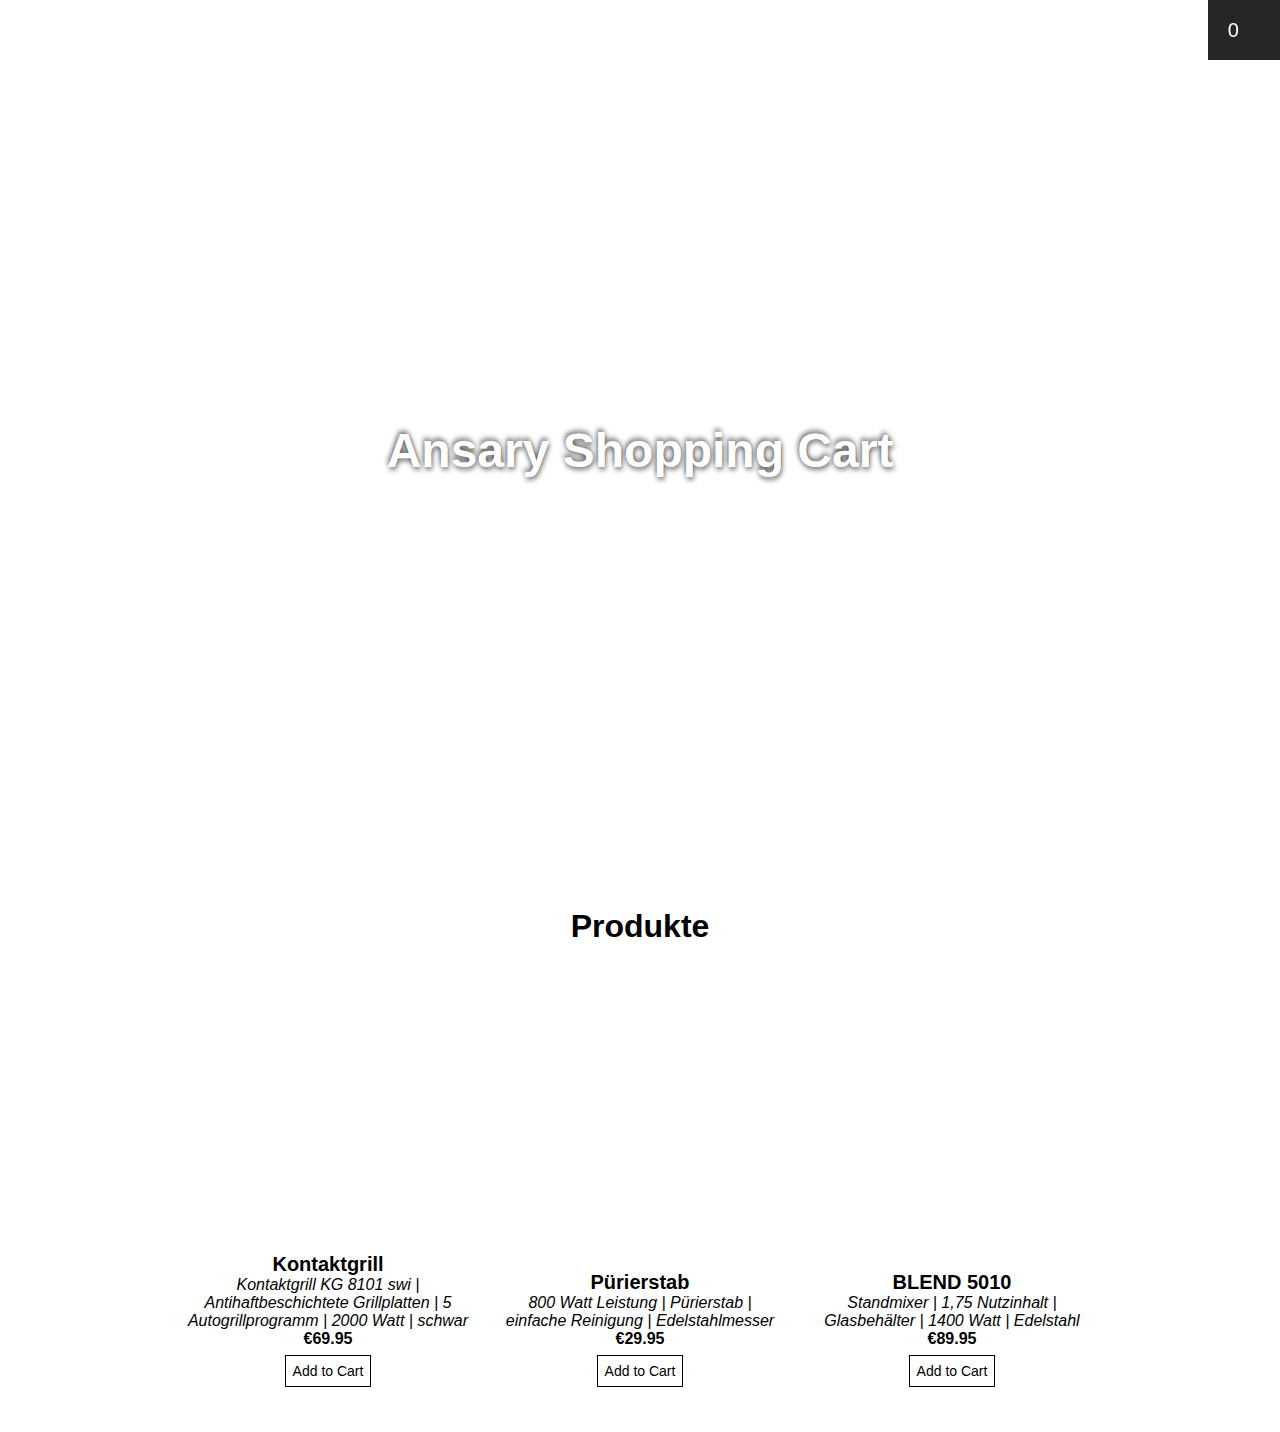
==== commit 8328107e: "Update cart.html" ====
--- a/cart.html
+++ b/cart.html
@@ -3,7 +3,7 @@
 <head> 
   <meta charset="UTF-8">
   <title>Ansary Verkauf Shopping</title>
-  <link rel='stylesheet' href='https://maxcdn.bootstrapcdn.com/font-awesome/4.5.0/css/font-awesome.min.css'><link rel="stylesheet" href="./cstyle.css">
+  <link rel="stylesheet" href="./cstyle.css">
 
 </head>
 <body>
